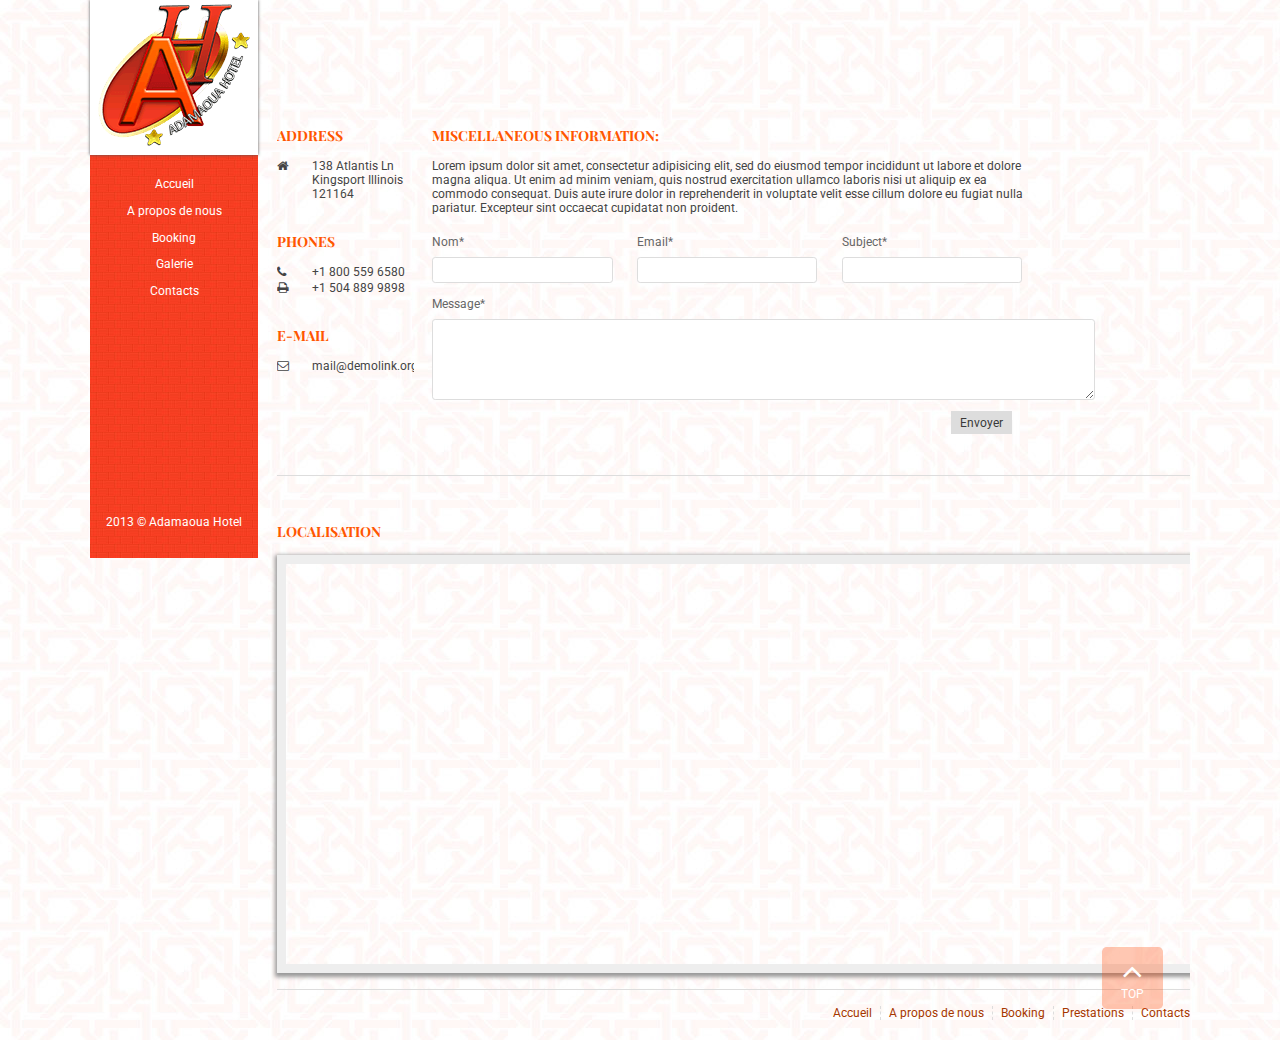
==== contacts.html @ 7703765d "commit adamoua hotel" ====
<!DOCTYPE html>
<html lang="fr">
	<head>
			<meta charset="utf-8">
			<title></title>
			<meta name="description" content="">
			
			<meta name="viewport" content="width=device-width, initial-scale=1.0">
			
			<link href='http://fonts.googleapis.com/css?family=Playfair+Display' rel='stylesheet' type='text/css'>
			<link href='http://fonts.googleapis.com/css?family=Roboto' rel='stylesheet' type='text/css'>
			<link rel="stylesheet" type="text/css" href="css/normalize.css" />
			<link rel="stylesheet" type="text/css" href="css/style.css" />
			<link rel="stylesheet" type="text/css" href="css/grid.css" />
			<link rel="stylesheet" href="css/main.css">
			
			<script src="js/modernizr.js"></script>
			
	</head>
	<body class="index">
	  <div class="container">
		  
			<div id="sidebar" class="grid_2 alpha">
				<div id="sidebar-inner">
					<header>
						<div id="header">
							<div class="grid_12">
								<div id="logo">
									<a href="index.html"><img src="img/adamaouahotellogo.png" alt="adamaoua hotel"/></a>
								</div>
							</div>
						</div><!--header-->
					</header>
					
					<nav>
						<ul id="navigation">
							<li><a href="index.html">Accueil</a></li>
							<li><a href="apropos.html">A propos de nous</a></li>
							<li><a href="#">Booking</a></li>
							<li><a href="galerie.html">Galerie</a></li>
							<li><a href="contacts.html">Contacts</a></li>
						</ul><!--End navigation-->
					</nav>
					
					<footer>
						<div id="footer">
							<div class="grid_12">
								<p>2013 &copy; Adamaoua Hotel</p>
							</div>
						</div>
					</footer>
				</div>
			</div><!--End sidebar-->
			
			<div id="corps" class="grid_10 omega">
				
				<div id="content">
				  <div class="row clearfix">
				    <div class="grid_2 alpha">
					  <div class="address">
					    <h3>ADDRESS</h3>
						<section class="grid_3 alpha"><i class="icon-home"></i></section>
						<section class="grid_9 omega">
						  138 Atlantis Ln
						  Kingsport
						  Illinois	 
						  121164
						</section>
					  </div><!--End adress-->
					  
					  <div class="address">
					    <h3>PHONES</h3>
						<section class="clearfix">
							<section class="grid_3 alpha"><i class="icon-phone"></i></section>
							<section class="grid_9 omega">
							  +1 800 559 6580
							</section>
						</section>
						<section class="clearfix">
							<section class="grid_3 alpha"><i class="icon-print"></i></section>
							<section class="grid_9 omega">
							  +1 504 889 9898
							</section>
						</section>
					  </div><!--End adress-->
					  
					  <div class="address">
					    <h3>E-mail</h3>
						<section class="grid_3 alpha"><i class="icon-envelope "></i></section>
						<section class="grid_9 omega">
						  mail@demolink.org
						</section>
					  </div><!--End adress-->
					</div>
				    <div class="grid_8">
					  <div class="clearfix">
					    <h3>Miscellaneous Information:</h3>
						<p>
							Lorem ipsum dolor sit amet, consectetur adipisicing elit, sed do eiusmod tempor incididunt ut
							labore et dolore magna aliqua. Ut enim ad minim veniam, quis nostrud exercitation ullamco laboris
							nisi ut aliquip ex ea commodo consequat. Duis aute irure dolor in reprehenderit in voluptate
							velit esse cillum dolore eu fugiat nulla pariatur. Excepteur sint occaecat cupidatat non proident.
						</p>
					  </div>
					  <div class="clearfix">
					    <form action="" method="">
						   <section class="clearfix">
							  <section class="grid_4 alpha">
							    <label>Nom*</label><input type="text" name="nom" id="nom"/>
							  </section>
							  <section class="grid_4">
							    <label>Email*</label><input type="email" name="email" id="email"/>
							  </section>
							  <section class="grid_4 omega">
							    <label>Subject*</label><input type="text" name="subject" id="subject"/>
							  </section>
							</section>
							
							<section class="clearfix">
							  <label>Message*</label><textarea rows="5" cols="89" class="message"></textarea>
							</section>
							<section class="clearfix">
							  <section class="button pull-right"><button class="link" type="submit">Envoyer</button></section>
							</section>
						</form>
					  </div>
					</div>
				  
				  </div><!--row-->
					
				</div><!--End content-->
			  
				<div id="position">
					<div class="row clearfix">
					  <h3>LOCALISATION</h3>
						<div id="map-wrapper">
						  <div id="map">
							
							</div>
						</div>
					</div><!--map-->
     		</div><!--position-->
				
				<footer>
				  <div id="footer-inner">
						<div class="socials grid_3 alpha">
							<a class="fcbk" href="#"><i class="icon-facebook-sign"></i></a>
							<a class="twitter" href="#"><i class="icon-twitter-sign"></i></a>
							<a class="rss" href="#"><i class="icon-rss-sign"></i></a>
						</div>
						<div class="grid_9 omega">
							<ul class="pull-right">
								<li><a href="index.html">Accueil</a></li>
								<li><a href="#">A propos de nous</a></li>
								<li><a href="#">Booking</a></li>
								<li><a href="#">Prestations</a></li>
								<li><a href="#">Contacts</a></li>
							</ul>
						</div>
					</div><!--End footer-inner-->
				</footer>
			</div><!--end corps-->
			
			<div class="scrollTo">
			  <a href="#top">
				<i class="icon-angle-up"></i><br/>
				TOP
			  </a>
			</div><!--end scrollTo-->
		</div><!--end container-->
	 
		
		<script src="js/jQuery1-10-2-min.js" type="text/javascript"></script>
		<script src="js/jquery.flexslider.js"></script>
		<script src="js/jquery.lte-ie7.js"></script>
		<script src="js/jquery.easing.js"></script>
		<script src="js/jquery.mousewheel.js"></script>
		<script src="js/main.js"></script>
		<script type="text/javascript" src="http://maps.google.com/maps/api/js?sensor=true"></script>
		<script type="text/javascript" src="js/gmaps.js"></script>
    <script type="text/javascript">
			$(window).load(function() {
				var map;
				map = new GMaps({
					div: '#map',
					lat: 4.04544,
					lng: 9.691604
				});
				map.addMarker({
					lat: 4.04544,
					lng: 9.691604,
					title: 'Adamahoua hotel'
				});
			});
    </script>
 
	</body>
</html>
---- css/style.css ----
@font-face {
	font-family: 'fontawesome';
	src:url('fonts/fontawesome.eot');
	src:url('fonts/fontawesome.eot?#iefix') format('embedded-opentype'),
		url('fonts/fontawesome.woff') format('woff'),
		url('fonts/fontawesome.ttf') format('truetype'),
		url('fonts/fontawesome.svg#fontawesome') format('svg');
	font-weight: normal;
	font-style: normal;
}

/* Use the following CSS code if you want to use data attributes for inserting your icons */
[data-icon]:before {
	font-family: 'fontawesome';
	content: attr(data-icon);
	speak: none;
	font-weight: normal;
	font-variant: normal;
	text-transform: none;
	line-height: 1;
	-webkit-font-smoothing: antialiased;
	-moz-osx-font-smoothing: grayscale;
}

/* Use the following CSS code if you want to have a class per icon */
/*
Instead of a list of all class selectors,
you can use the generic selector below, but it's slower:
[class*="icon-"] {
*/
.icon-print, .icon-phone, .icon-comments, .icon-calendar, .icon-envelope, .icon-home, .icon-facebook, .icon-twitter, .icon-angle-up {
	font-family: 'fontawesome';
	speak: none;
	font-style: normal;
	font-weight: normal;
	font-variant: normal;
	text-transform: none;
	line-height: 1;
	-webkit-font-smoothing: antialiased;
}
.icon-print:before {
	content: "\f02f";
}
.icon-phone:before {
	content: "\f095";
}
.icon-comments:before {
	content: "\f086";
}
.icon-calendar:before {
	content: "\f073";
}
.icon-envelope:before {
	content: "\f003";
}
.icon-home:before {
	content: "\f015";
}
.icon-facebook:before {
	content: "\f09a";
}
.icon-twitter:before {
	content: "\f099";
}
.icon-angle-up:before {
	content: "\f106";
}
---- css/grid.css ----
/* Computer */
.grid_1 { width: 6.5%; } 
.grid_2 { width: 15%; } 
.grid_3 { width: 23.5%; } 
.grid_4 { width: 32%; } 
.grid_45 { width: 32.9%; } 
.grid_5 { width: 40.5%; }
.grid_6 { width: 49%; } 
.grid_7 { width: 57.5%; } 
.grid_8 { width: 66%; } 
.grid_9 { width: 74.5%; } 
.grid_10 { width: 83%; } 
.grid_11 { width: 91.5%; } 
.grid_12 { width: 100%; } 

.grid_1,
.grid_2,
.grid_3,
.grid_4,
.grid_45,
.grid_5,
.grid_6,
.grid_7,
.grid_8,
.grid_9,
.grid_10,
.grid_11,
.grid_12 {
  position: relative;
	margin: 0 2% 1% 0;
	float: left;
	display: block;
}

.grid_1 img,
.grid_2 img,
.grid_3 img,
.grid_4 img,
.grid_45 img,
.grid_5 img,
.grid_6 img,
.grid_7 img,
.grid_8 img,
.grid_9 img,
.grid_10 img,
.grid_11 img,
.grid_12 img{
  max-width: 100%;
}

.alpha{margin-left:0;}
.omega{margin-right:0;}

.container{
   min-height: 200px;
	max-width: 1100px;
	overflow: hidden;
	margin: auto;
	position: relative;
	
}



.clear{clear:both;display:block;overflow:hidden;visibility:hidden;width:0;height:0}.clearfix:after{clear:both;content:' ';display:block;font-size:0;line-height:0;visibility:hidden;width:0;height:0}* html .clearfix,*:first-child+html .clearfix{zoom:1}

.pull-right{
  float:right;
}
---- css/main.css ----
body{
  font-family: 'Roboto', serif;
	font-size: 0.75rem;
	color: #444;
	background: #fff url(../img/FFFFFF512700_99.jpg) repeat top left;
}

a, a:active, a:visited{
  color: #A63800;
  text-decoration: none;
} a:hover, a:focus{
  color: #FF5600;
}


h1, h2, h3{
font-family: 'Playfair Display', sans-serif;	text-transform: uppercase;
}
h1, h2, h3{
 color: #FF5600;
}
h4, h5, h6{
font-family: 'Roboto', sans-serif;	text-transform: uppercase;
}
h4{
  color: #FF8040;
  margin-bottom: 0.1rem;
	padding-bottom: 0.1rem;
}

h5{
  margin-top: 0.1rem;
	padding-top: 0.1rem;
	padding-bottom: 0;
	font-weight: 400;
	color: #999;
}

#sidebar-inner  a, #sidebar-inner a:active, #sidebar-innera:visited{
  color: #FFFFFF;
	text-decoration: none;
}
#sidebar-inner a:focus, #sidebar-inner a:hover{
  color: #F9F9F9;
	text-decoration: none;
}

.link, .link:visited, .link:active{
  padding: 0.2rem 0.5rem;
	background-color: #ddd;
	color: #393939 !important;
}
.link:hover, .link:focus{
	background-color: #ccc;
	color: #393939;
}

.flex-direction-nav{
  display: none !important;
}


ul{
  margin: 0;
  list-style: none;
	padding: 0;
}

#carousel{
  margin-bottom: 0.3rem;
}
#carousel  img {width: 97%; display: block; opacity: .5; cursor: pointer;}
#carousel img:hover {opacity: 1;}
#carousel .flex-active-slide img{opacity: 1; cursor: default;}

#header{
  background: #fff;
	  box-shadow: 0 0 3px 0 #555;
		min-height: 50px;
		overflow: hidden;

}
#slideshow{
  min-height: 100px;
	overflow: hidden;
}

#sidebar{
  text-align: center;
	color: #fff;
}
#sidebar-inner{
  position: fixed;
  background: url(../img/white_brick_wall.jpg) repeat top left;
}
#sidebar-inner p{
  padding: 1rem;
}

#sidebar-inner #navigation{
  min-height: 300px;
}
#sidebar-inner ul{
  margin: 1rem 0;
}
#sidebar-inner ul li{
  padding: 0.4rem;
}

#corps{
  padding-top: 5rem;
}

.first{
  border-bottom: 1px dashed #ddd;
}
.icon-quote-left{
  font-size: 2rem;
	color: #999;
}

.row{
  padding-top: 2rem;
  padding-bottom: 1rem;
  border-bottom: 1px solid #ddd;
}

.prestations ul li{
  padding-left: 1rem;
	background: url(../img/puce.png) no-repeat left;
}

footer ul li{
  float: left;
	display: inline-block;
	padding-left: 0.5rem;
	padding-right: 0.5rem;
	border-right: 1px dashed #ddd;
}
footer ul li:first-child{
	padding-left: 0;
}
footer ul li:last-child{
	padding-right: 0;
	border: 0;
}
#footer-inner{
  margin-top: 1rem;
}

.icon-facebook-sign, .icon-twitter-sign, .icon-rss-sign{
  font-size: 1.5rem;
}

.rss, .rss:active, .rss:visited{
  color: #ff6600;
}
.rss:hover, .rss:focus{
  color: #FFAB73;
}.fcbk, .fcbk:active, .fcbk:visited{
  color: #3B5998;
}
.fcbk:hover, .fcbk:focus{
  color: #879DCC;
}.twitter, .twitter:active, .twitter:visited{
  color: #409AFF;
}
.twitter:hover, .twitter:focus{
  color: #96C8FF;
}

#map-wrapper{
  border: 0.6rem solid #eee;
  width: 99%;
	box-shadow: 0 2px 4px 2px #999;
	max-height: 400px;
}
#map{
  height: 400px
}

.scrollTo{
  position: absolute;
  bottom: 9%;
  right: 8%;
  text-align:center;
 }
.scrollTo a, .scrollTo a:visited{
  position: absolute;
  color: #fff;
  background: RGBA(255, 70, 0, 0.3);
  padding: 0.5rem 1.2rem;
  border-radius: 0.3rem;  
}
.scrollTo a:hover, .scrollTo a:focus{
  background: RGBA(255, 70, 0, 1);
}

.icon-angle-up{
  font-size: 2rem;
}


.size350{
  height: 270px;
  overflow: hidden;
}

.sideright li{
  padding: 0.6rem 0;
}

.address{
  margin-bottom: 1rem;
  min-height: 10px;
  overflow: hidden;
}

label{
  margin: 0.5rem 0;
  display: block;
  color: #666;
}
input, textarea{
  padding: 0.3rem 0.7rem;
  min-width: 150px;
  border: 1px solid #ddd;
  border-radius: 0.2rem;
}
button{
  border: 1px solid #ddd;
}
form{
  margin-bottom: 1rem;
}
.button{
  margin-top: 0.7rem;
  margin-right: 1.4rem;
}
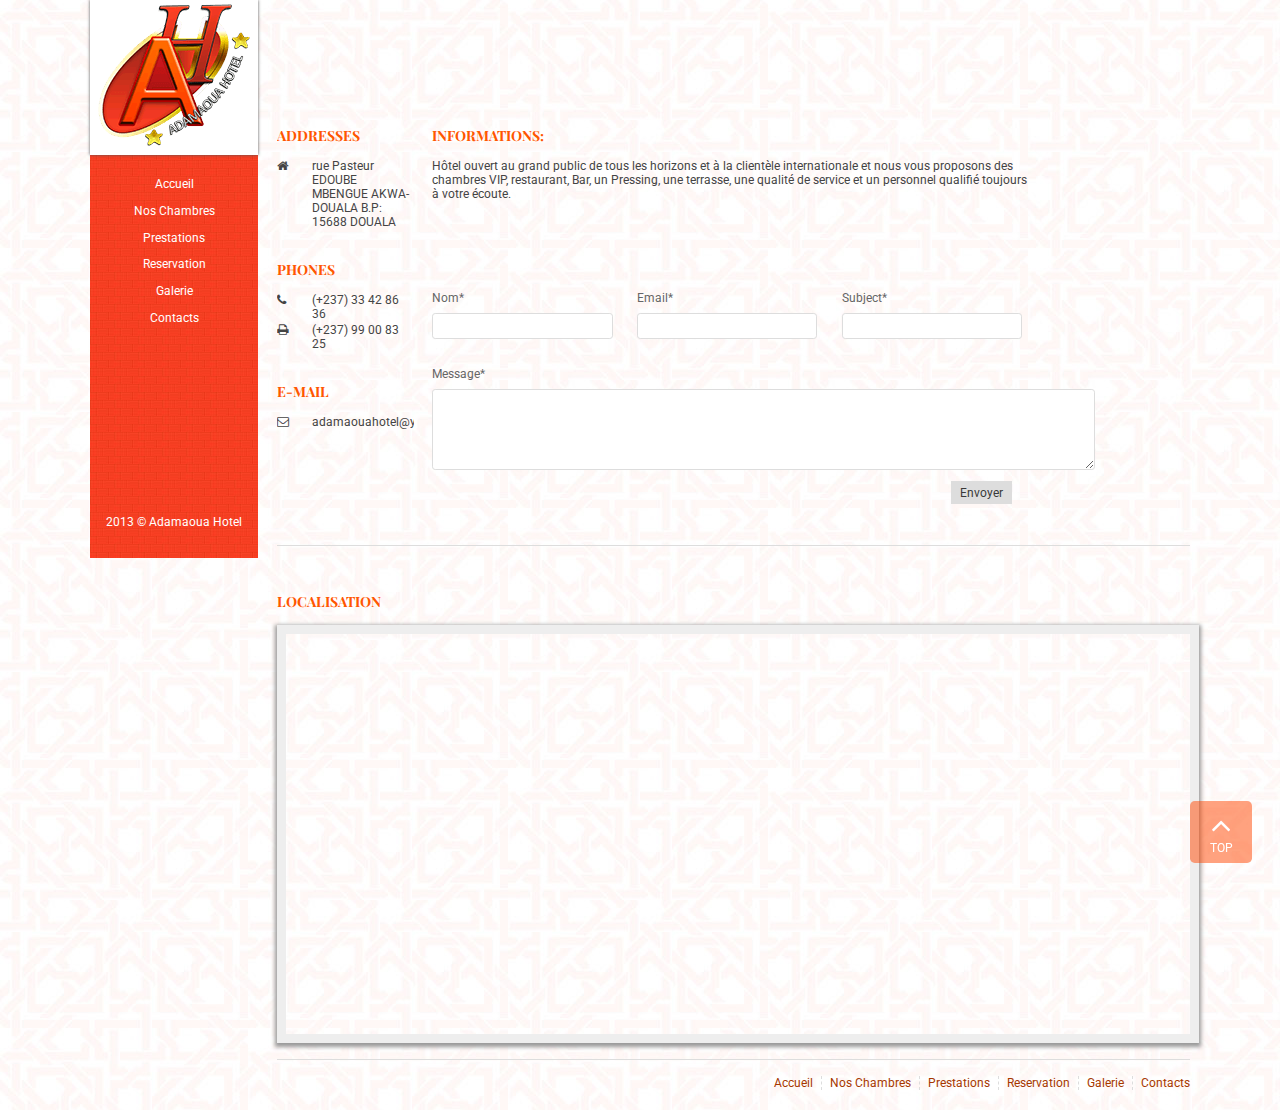
==== commit 1ab08c69: "Signed-off-by: fred <fredinhoedimo@gmail.com>" ====
--- a/contacts.html
+++ b/contacts.html
@@ -2,7 +2,7 @@
 <html lang="fr">
 	<head>
 			<meta charset="utf-8">
-			<title></title>
+			<title>Nous Contactez</title>
 			<meta name="description" content="">
 			
 			<meta name="viewport" content="width=device-width, initial-scale=1.0">
@@ -35,10 +35,12 @@
 					<nav>
 						<ul id="navigation">
 							<li><a href="index.html">Accueil</a></li>
-							<li><a href="apropos.html">A propos de nous</a></li>
-							<li><a href="#">Booking</a></li>
+							<li><a href="chambres.html">Nos Chambres</a></li>
+							<li><a href="prestations.html">Prestations</a></li>
+							<li><a href="#">Reservation</a></li>
 							<li><a href="galerie.html">Galerie</a></li>
 							<li><a href="contacts.html">Contacts</a></li>
+
 						</ul><!--End navigation-->
 					</nav>
 					
@@ -58,13 +60,12 @@
 				  <div class="row clearfix">
 				    <div class="grid_2 alpha">
 					  <div class="address">
-					    <h3>ADDRESS</h3>
+					    <h3>ADDRESSES</h3>
 						<section class="grid_3 alpha"><i class="icon-home"></i></section>
 						<section class="grid_9 omega">
-						  138 Atlantis Ln
-						  Kingsport
-						  Illinois	 
-						  121164
+						  rue Pasteur EDOUBE MBENGUE
+						  AKWA-DOUALA
+						  B.P: 15688 DOUALA
 						</section>
 					  </div><!--End adress-->
 					  
@@ -73,13 +74,13 @@
 						<section class="clearfix">
 							<section class="grid_3 alpha"><i class="icon-phone"></i></section>
 							<section class="grid_9 omega">
-							  +1 800 559 6580
+							  (+237) 33 42 86 36
 							</section>
 						</section>
 						<section class="clearfix">
 							<section class="grid_3 alpha"><i class="icon-print"></i></section>
 							<section class="grid_9 omega">
-							  +1 504 889 9898
+							  (+237) 99 00 83 25
 							</section>
 						</section>
 					  </div><!--End adress-->
@@ -88,18 +89,18 @@
 					    <h3>E-mail</h3>
 						<section class="grid_3 alpha"><i class="icon-envelope "></i></section>
 						<section class="grid_9 omega">
-						  mail@demolink.org
+						  adamaouahotel@yahoo.fr
 						</section>
 					  </div><!--End adress-->
 					</div>
 				    <div class="grid_8">
 					  <div class="clearfix">
-					    <h3>Miscellaneous Information:</h3>
+					    <h3>Informations:</h3>
 						<p>
-							Lorem ipsum dolor sit amet, consectetur adipisicing elit, sed do eiusmod tempor incididunt ut
-							labore et dolore magna aliqua. Ut enim ad minim veniam, quis nostrud exercitation ullamco laboris
-							nisi ut aliquip ex ea commodo consequat. Duis aute irure dolor in reprehenderit in voluptate
-							velit esse cillum dolore eu fugiat nulla pariatur. Excepteur sint occaecat cupidatat non proident.
+							Hôtel ouvert au grand public de tous les horizons et 
+							à la clientèle internationale et nous vous proposons des chambres VIP, 
+							restaurant, Bar, un Pressing, une terrasse, une qualité de service et un personnel qualifié toujours à votre écoute.
+						 <br/><br/><br/><br/><br/><br/>
 						</p>
 					  </div>
 					  <div class="clearfix">
@@ -115,7 +116,7 @@
 							    <label>Subject*</label><input type="text" name="subject" id="subject"/>
 							  </section>
 							</section>
-							
+							<br/>
 							<section class="clearfix">
 							  <label>Message*</label><textarea rows="5" cols="89" class="message"></textarea>
 							</section>
@@ -151,10 +152,11 @@
 						<div class="grid_9 omega">
 							<ul class="pull-right">
 								<li><a href="index.html">Accueil</a></li>
-								<li><a href="#">A propos de nous</a></li>
-								<li><a href="#">Booking</a></li>
-								<li><a href="#">Prestations</a></li>
-								<li><a href="#">Contacts</a></li>
+							<li><a href="chambres.html">Nos Chambres</a></li>
+							<li><a href="prestations.html">Prestations</a></li>
+							<li><a href="#">Reservation</a></li>
+							<li><a href="galerie.html">Galerie</a></li>
+							<li><a href="contacts.html">Contacts</a></li>
 							</ul>
 						</div>
 					</div><!--End footer-inner-->
--- a/css/grid.css
+++ b/css/grid.css
@@ -52,9 +52,7 @@
 .omega{margin-right:0;}
 
 .container{
-   min-height: 200px;
 	max-width: 1100px;
-	overflow: hidden;
 	margin: auto;
 	position: relative;
 	
--- a/css/main.css
+++ b/css/main.css
@@ -180,15 +180,16 @@
 }
 
 .scrollTo{
-  position: absolute;
-  bottom: 9%;
-  right: 8%;
+  position: fixed;
+  bottom: 11%;
+  right: 7%;
   text-align:center;
+  
  }
 .scrollTo a, .scrollTo a:visited{
   position: absolute;
   color: #fff;
-  background: RGBA(255, 70, 0, 0.3);
+  background: RGBA(255, 70, 0, 0.5);
   padding: 0.5rem 1.2rem;
   border-radius: 0.3rem;  
 }
